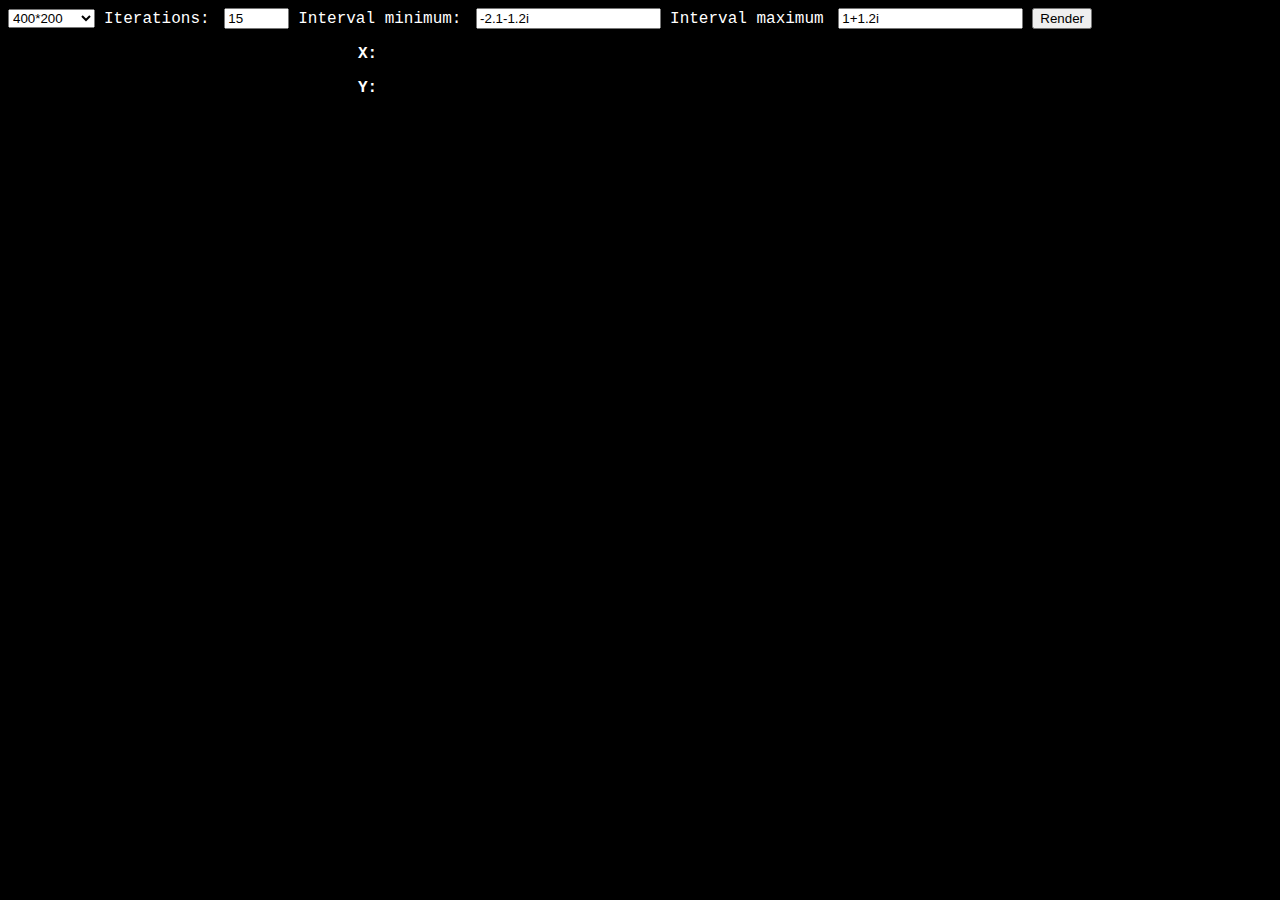
==== index.html @ 5e2f22f4 "Initial commit" ====
<!DOCTYPE HTML>
<html>
    <head>
        <script type="text/javascript" src="Complex.js"></script>
        <script type="text/javascript" src="timer.js"></script>
        <script type="text/javascript" src="color.js"></script>
        <script type="text/javascript" src="mandelbrot.js"></script>
                <link rel="stylesheet" href="style.css"/>
    </head>
    <body bgcolor="black">
        <div id="settings">
            <select id="dimensions">
                <option>400*200</option>
                <option>640*480</option>
                <option>840*680</option>
                <option>1024*768</option>
                <option>1200*720</option>
                <option>1440*900</option>
                <option>1920*1080</option>
            </select>
            <label for="iterations">
            Iterations:
            </label>
            <input type="text" value="15" size="5" id="iterations"/>
            <label for="min">
                Interval minimum:
            </label>
            <input type="text" value="-2.1-1.2i"  id="min"/>
            <label for="max">
                Interval maximum
            </label>
            <input type="text" value="1+1.2i" id="max"/>
            <input type="button" value="Render" id="render"/>
            <div id="wrapper">
            <div id="info">
                
            </div>
            <div id="realTimeInfo">
                <p>X:<span id="xCoord"></span></p>
                <p>Y:<span id="yCoord"></span></p>
            </div>
        </div>
            <div style="clear:both"></div>
        <canvas id="canvas">
    </canvas>
    <script type="text/javascript">
        (function(){
            //var mandel = new Mandelbrot(640,480,"canvas",new Complex(-2.5,-1.2),new Complex(1,1.2),15);
            document.getElementById("canvas").addEventListener("mousemove",getCoords,false);
            document.getElementById("canvas").addEventListener("mousedown",zoom,false);
            document.getElementById("render").addEventListener("click",init ,false);
            consoleFix();
            var timer = new Timer();
            var canvas  = document.getElementById("canvas");
            var ctx     = canvas.getContext("2d");
            var mandelBrot;
            var clicks = {
                x:undefined,
                y:undefined,
                down:false
            }

            function consoleFix(){
                if ( typeof(console) !== "object" ){
                    console = {};
                    console.log = function(s){};
                    return;
                }
                if ( typeof(console.log) !== "function" ){
                    console.log = function(s){};
                    return;
                }
            }

            function zoom(e){
                var coords = getRelativeCoords(e);
                if ( clicks.x !== undefined && clicks.y !== undefined ){
                        var x   = mandelBrot.xCoord(clicks.x);
                        var y   = mandelBrot.yCoord(clicks.y);
                        var x0  = mandelBrot.xCoord(coords.x);
                        var y0  = mandelBrot.yCoord(clicks.y + ( ( coords.x - clicks.x )/mandelBrot.aspectRatio) );
                        mandelBrot.zoom(x,y,x0,y0);
                        clicks.x = undefined;
                        clicks.y = undefined;  
                        clicks.down = false;
                        return;
                }
                clicks.x = coords.x;
                clicks.y = coords.y;
                clicks.down = true;
            }

            function getRelativeCoords(e){
                var x;
                var y;
                if (e.pageX || e.pageY) { 
                        x = e.pageX;
                        y = e.pageY;
                }
                else { 
                x = e.clientX + document.body.scrollLeft + document.documentElement.scrollLeft; 
                y = e.clientY + document.body.scrollTop + document.documentElement.scrollTop; 
                } 
                x -= canvas.offsetLeft;
                y -= canvas.offsetTop;
                return {"x":x,"y":y};
            }

            
            function getCoords(e){
                var coords = getRelativeCoords(e);
                var width       = coords.x - clicks.x;
                var height      = width/mandelBrot.aspectRatio;
                document.getElementById("xCoord").innerHTML = mandelBrot.xCoord(coords.x);
                document.getElementById("yCoord").innerHTML = mandelBrot.yCoord(coords.y);
                mandelBrot.draw();
                ctx.strokeStyle="#FF0000";
                ctx.strokeRect(clicks.x,clicks.y,width,height);
            }
            
            function init(){   
                var dimensions = document.getElementById("dimensions").value;
                dimensions = dimensions.split("*");
                var iterations = parseInt(document.getElementById("iterations").value);
                var min = findComplex(document.getElementById("min").value);
                var max = findComplex(document.getElementById("max").value);
                mandelBrot = new Mandelbrot(parseInt(dimensions[0]),parseInt(dimensions[1]),"canvas",min,max,iterations,timer,function(){
                    this.timer.end();
                    document.getElementById("info").innerHTML = "<p>Render time: "+this.timer.delta()/1000+" seconds</p><p>Total iteration: "+this.totalIter+"</p>";
                }); 
            }
            
            function findComplex(s){
                if ( typeof(s) === "string"){
                    s = s.replace(/\s+/,"");
                    var realRegExp = /^[+-]{0,1}([0-9]+\.[0-9]*|[0-9]*)/         //Find the real number
                    var imaginaryRegExp = /[+-]+([0-9]+\.[0-9]*|[0-9]*)(?=i)/    //Find the imaginary number
                    var re = s.match(realRegExp);
                    var im = s.match(imaginaryRegExp);
                    //console.log(re);
                    //console.log(im);
                    return new Complex(parseFloat(re[0]),parseFloat(im[0]));
                }
            }
        
            

           
        })();
                    /*
             * Test case for Chrome
             */
            function chromeTest(){
                var image = document.getElementById("canvas").getContext("2d").createImageData(10,10);
                var temp = [];
                for ( var y = 0; y < 10; y++){
                    for ( var x= 0; x < 10; x++){
                        temp.push(255);
                        temp.push(0);
                        temp.push(0);
                        temp.push(255);
                    }
                }
                image.data = temp;
                document.getElementById("canvas").getContext("2d").putImageData(image,0,0);
            }
    </script>
    </body>
</html>
---- style.css ----
/* 
    Document   : style
    Created on : Mar 8, 2011, 9:07:46 PM
    Author     : hugo
    Description:
        Purpose of the stylesheet follows.
*/

/* 
   TODO customize this sample style
   Syntax recommendation http://www.w3.org/TR/REC-CSS2/
*/

root { 
    display: block;
}

p{
    /**/
}

#settings{
    
}

#settings label{
    color:#FFF;
    font-family:"Courier New";
    margin-right: 5px;
}
#settings label,input,select{
    margin-right:5px
}


#canvas{
    border:2px solid #333;
    margin-top: 15px;
    display: none;
}

#info{
    margin-top: 5px;
    font-family:"Courier New";
    font-weight: bold;
    color: #fff;
    float: left;
    width: 350px;
}
#realTimeInfo{
    color: #FFF;
    font-family:"Courier New";
    font-weight: bold;
    float: left;
    width: 350px;
}
#box{
    height:250px;
    width: 250px;
    display:block;
    border:1px solid #F00;

}
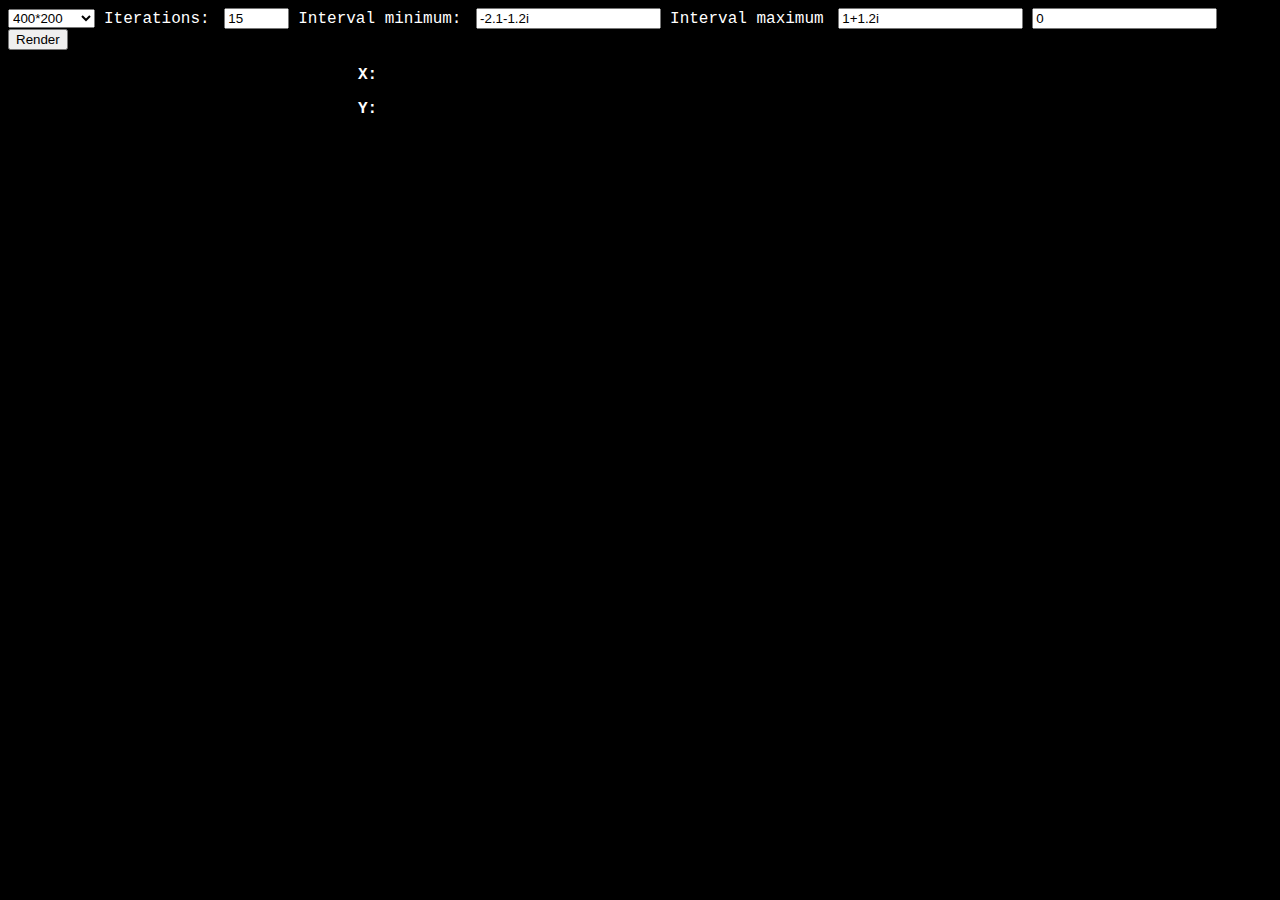
==== commit 760a34b2: "Fixed readme and added color changing" ====
--- a/index.html
+++ b/index.html
@@ -30,6 +30,7 @@
                 Interval maximum
             </label>
             <input type="text" value="1+1.2i" id="max"/>
+            <input type="text" value="0" id="hue"/>
             <input type="button" value="Render" id="render"/>
             <div id="wrapper">
             <div id="info">
@@ -124,7 +125,8 @@
                 var iterations = parseInt(document.getElementById("iterations").value);
                 var min = findComplex(document.getElementById("min").value);
                 var max = findComplex(document.getElementById("max").value);
-                mandelBrot = new Mandelbrot(parseInt(dimensions[0]),parseInt(dimensions[1]),"canvas",min,max,iterations,timer,function(){
+                var hue = parseInt(document.getElementById("hue").value);
+                mandelBrot = new Mandelbrot(parseInt(dimensions[0]),parseInt(dimensions[1]),"canvas",min,max,iterations,timer,hue,function(){
                     this.timer.end();
                     document.getElementById("info").innerHTML = "<p>Render time: "+this.timer.delta()/1000+" seconds</p><p>Total iteration: "+this.totalIter+"</p>";
                 }); 
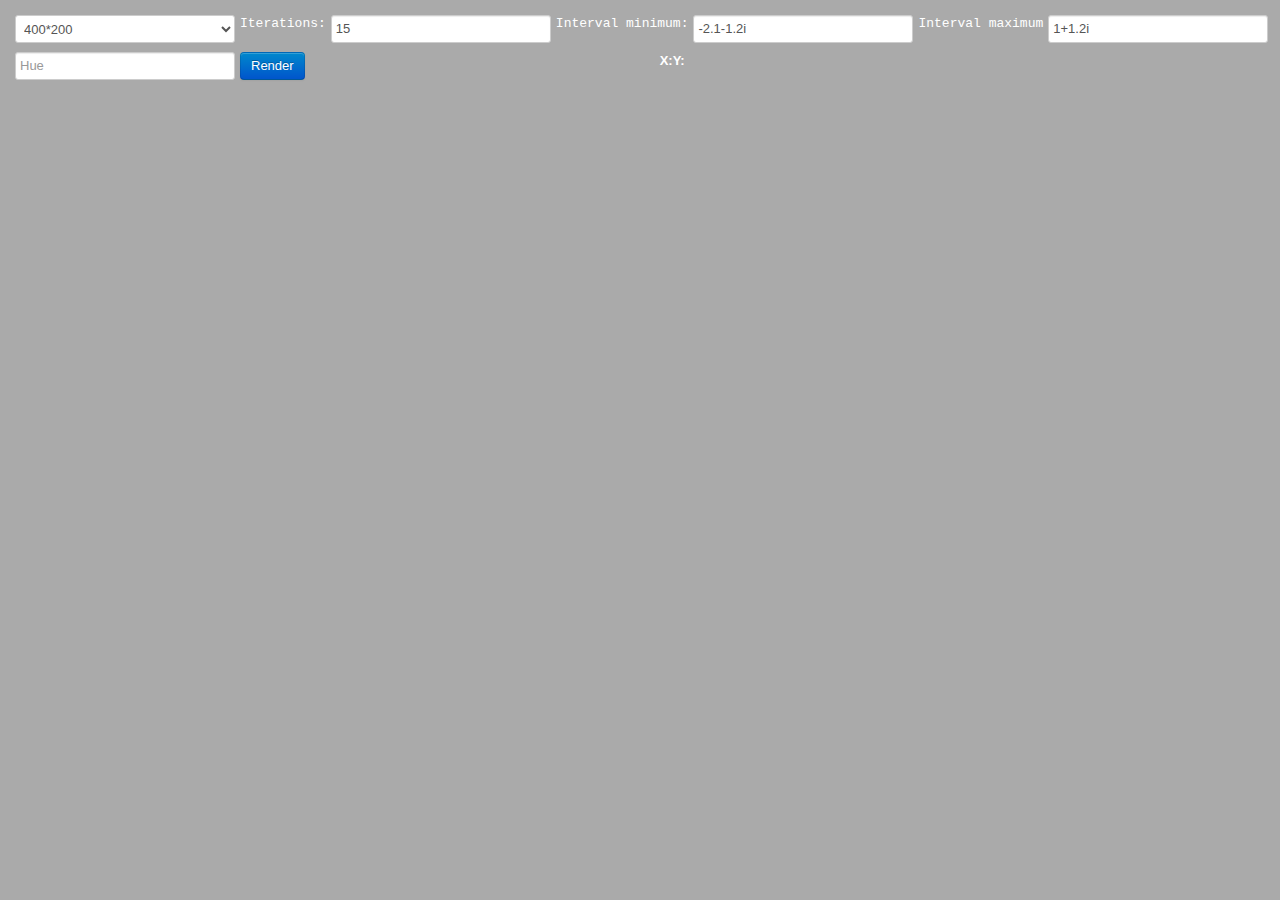
==== commit 9ca6e395: "Changed the style and add twitter bootstrap" ====
--- a/index.html
+++ b/index.html
@@ -1,11 +1,13 @@
 <!DOCTYPE HTML>
 <html>
     <head>
+        <link rel="stylesheet" href="bootstrap.min.css"/>
+        <link rel="stylesheet" href="style.css"/>
         <script type="text/javascript" src="Complex.js"></script>
         <script type="text/javascript" src="timer.js"></script>
         <script type="text/javascript" src="color.js"></script>
         <script type="text/javascript" src="mandelbrot.js"></script>
-                <link rel="stylesheet" href="style.css"/>
+
     </head>
     <body bgcolor="black">
         <div id="settings">
@@ -19,63 +21,74 @@
                 <option>1920*1080</option>
             </select>
             <label for="iterations">
-            Iterations:
+                Iterations:
             </label>
-            <input type="text" value="15" size="5" id="iterations"/>
+            <input type="text" value="15" size="5" title="iteratios" id="iterations"/>
             <label for="min">
                 Interval minimum:
             </label>
-            <input type="text" value="-2.1-1.2i"  id="min"/>
+            <input type="text" value="-2.1-1.2i"  title="min coordinates" id="min"/>
             <label for="max">
                 Interval maximum
             </label>
-            <input type="text" value="1+1.2i" id="max"/>
-            <input type="text" value="0" id="hue"/>
-            <input type="button" value="Render" id="render"/>
+            <input type="text" value="1+1.2i" title="max coordinates" id="max"/>
+            <input type="text" placeholder="Hue" title="Hue" id="hue"/>
+            <input type="button" value="Render" class="btn btn-primary" id="render"/>
             <div id="wrapper">
-            <div id="info">
-                
-            </div>
-            <div id="realTimeInfo">
-                <p>X:<span id="xCoord"></span></p>
-                <p>Y:<span id="yCoord"></span></p>
+                <div id="info">
+
+                </div>
+                <div id="realTimeInfo">
+                    <p>X:<span id="xCoord"></span></p>
+                    <p>Y:<span id="yCoord"></span></p>
+                </div>
             </div>
         </div>
-            <div style="clear:both"></div>
+        <div style="clear:both"></div>
         <canvas id="canvas">
-    </canvas>
-    <script type="text/javascript">
-        (function(){
-            //var mandel = new Mandelbrot(640,480,"canvas",new Complex(-2.5,-1.2),new Complex(1,1.2),15);
-            document.getElementById("canvas").addEventListener("mousemove",getCoords,false);
-            document.getElementById("canvas").addEventListener("mousedown",zoom,false);
-            document.getElementById("render").addEventListener("click",init ,false);
-            consoleFix();
-            var timer = new Timer();
-            var canvas  = document.getElementById("canvas");
-            var ctx     = canvas.getContext("2d");
-            var mandelBrot;
-            var clicks = {
-                x:undefined,
-                y:undefined,
-                down:false
-            }
+        </canvas>
+        <script type="text/javascript">
+            (function(){
+                //var mandel = new Mandelbrot(640,480,"canvas",new Complex(-2.5,-1.2),new Complex(1,1.2),15);
+                document.getElementById("canvas").addEventListener("mousemove",getCoords,false);
+                document.getElementById("canvas").addEventListener("mousedown",zoom,false);
+                document.getElementById("render").addEventListener("click",init ,false);
+                
+                var inputs = document.getElementsByTagName("input");
+                
+                for ( var x = 0; x < inputs.length; x++){
+                    inputs[x].addEventListener("keydown",function(e){
+                        if ( e.keyCode == 13)
+                            init();
+                    });
+                }
+                
+                consoleFix();
+                var timer = new Timer();
+                var canvas  = document.getElementById("canvas");
+                var ctx     = canvas.getContext("2d");
+                var mandelBrot;
+                var clicks = {
+                    x:undefined,
+                    y:undefined,
+                    down:false
+                }
 
-            function consoleFix(){
-                if ( typeof(console) !== "object" ){
-                    console = {};
-                    console.log = function(s){};
-                    return;
+                function consoleFix(){
+                    if ( typeof(console) !== "object" ){
+                        console = {};
+                        console.log = function(s){};
+                        return;
+                    }
+                    if ( typeof(console.log) !== "function" ){
+                        console.log = function(s){};
+                        return;
+                    }
                 }
-                if ( typeof(console.log) !== "function" ){
-                    console.log = function(s){};
-                    return;
-                }
-            }
 
-            function zoom(e){
-                var coords = getRelativeCoords(e);
-                if ( clicks.x !== undefined && clicks.y !== undefined ){
+                function zoom(e){
+                    var coords = getRelativeCoords(e);
+                    if ( clicks.x !== undefined && clicks.y !== undefined ){
                         var x   = mandelBrot.xCoord(clicks.x);
                         var y   = mandelBrot.yCoord(clicks.y);
                         var x0  = mandelBrot.xCoord(coords.x);
@@ -85,71 +98,71 @@
                         clicks.y = undefined;  
                         clicks.down = false;
                         return;
+                    }
+                    clicks.x = coords.x;
+                    clicks.y = coords.y;
+                    clicks.down = true;
                 }
-                clicks.x = coords.x;
-                clicks.y = coords.y;
-                clicks.down = true;
-            }
 
-            function getRelativeCoords(e){
-                var x;
-                var y;
-                if (e.pageX || e.pageY) { 
+                function getRelativeCoords(e){
+                    var x;
+                    var y;
+                    if (e.pageX || e.pageY) { 
                         x = e.pageX;
                         y = e.pageY;
+                    }
+                    else { 
+                        x = e.clientX + document.body.scrollLeft + document.documentElement.scrollLeft; 
+                        y = e.clientY + document.body.scrollTop + document.documentElement.scrollTop; 
+                    } 
+                    x -= canvas.offsetLeft;
+                    y -= canvas.offsetTop;
+                    return {"x":x,"y":y};
                 }
-                else { 
-                x = e.clientX + document.body.scrollLeft + document.documentElement.scrollLeft; 
-                y = e.clientY + document.body.scrollTop + document.documentElement.scrollTop; 
-                } 
-                x -= canvas.offsetLeft;
-                y -= canvas.offsetTop;
-                return {"x":x,"y":y};
-            }
 
             
-            function getCoords(e){
-                var coords = getRelativeCoords(e);
-                var width       = coords.x - clicks.x;
-                var height      = width/mandelBrot.aspectRatio;
-                document.getElementById("xCoord").innerHTML = mandelBrot.xCoord(coords.x);
-                document.getElementById("yCoord").innerHTML = mandelBrot.yCoord(coords.y);
-                mandelBrot.draw();
-                ctx.strokeStyle="#FF0000";
-                ctx.strokeRect(clicks.x,clicks.y,width,height);
-            }
+                function getCoords(e){
+                    var coords = getRelativeCoords(e);
+                    var width       = coords.x - clicks.x;
+                    var height      = width/mandelBrot.aspectRatio;
+                    document.getElementById("xCoord").innerHTML = mandelBrot.xCoord(coords.x);
+                    document.getElementById("yCoord").innerHTML = mandelBrot.yCoord(coords.y);
+                    mandelBrot.draw();
+                    ctx.strokeStyle="#FF0000";
+                    ctx.strokeRect(clicks.x,clicks.y,width,height);
+                }
             
-            function init(){   
-                var dimensions = document.getElementById("dimensions").value;
-                dimensions = dimensions.split("*");
-                var iterations = parseInt(document.getElementById("iterations").value);
-                var min = findComplex(document.getElementById("min").value);
-                var max = findComplex(document.getElementById("max").value);
-                var hue = parseInt(document.getElementById("hue").value);
-                mandelBrot = new Mandelbrot(parseInt(dimensions[0]),parseInt(dimensions[1]),"canvas",min,max,iterations,timer,hue,function(){
-                    this.timer.end();
-                    document.getElementById("info").innerHTML = "<p>Render time: "+this.timer.delta()/1000+" seconds</p><p>Total iteration: "+this.totalIter+"</p>";
-                }); 
-            }
+                function init(){   
+                    var dimensions = document.getElementById("dimensions").value;
+                    dimensions = dimensions.split("*");
+                    var iterations = parseInt(document.getElementById("iterations").value);
+                    var min = findComplex(document.getElementById("min").value);
+                    var max = findComplex(document.getElementById("max").value);
+                    var hue = parseInt(document.getElementById("hue").value) || 0;
+                    mandelBrot = new Mandelbrot(parseInt(dimensions[0]),parseInt(dimensions[1]),"canvas",min,max,iterations,timer,hue,function(){
+                        this.timer.end();
+                        document.getElementById("info").innerHTML = "<p>Render time: "+this.timer.delta()/1000+" seconds</p><p>Total iteration: "+this.totalIter+"</p>";
+                    }); 
+                }
             
-            function findComplex(s){
-                if ( typeof(s) === "string"){
-                    s = s.replace(/\s+/,"");
-                    var realRegExp = /^[+-]{0,1}([0-9]+\.[0-9]*|[0-9]*)/         //Find the real number
-                    var imaginaryRegExp = /[+-]+([0-9]+\.[0-9]*|[0-9]*)(?=i)/    //Find the imaginary number
-                    var re = s.match(realRegExp);
-                    var im = s.match(imaginaryRegExp);
-                    //console.log(re);
-                    //console.log(im);
-                    return new Complex(parseFloat(re[0]),parseFloat(im[0]));
+                function findComplex(s){
+                    if ( typeof(s) === "string"){
+                        s = s.replace(/\s+/,"");
+                        var realRegExp = /^[+-]{0,1}([0-9]+\.[0-9]*|[0-9]*)/         //Find the real number
+                        var imaginaryRegExp = /[+-]+([0-9]+\.[0-9]*|[0-9]*)(?=i)/    //Find the imaginary number
+                        var re = s.match(realRegExp);
+                        var im = s.match(imaginaryRegExp);
+                        //console.log(re);
+                        //console.log(im);
+                        return new Complex(parseFloat(re[0]),parseFloat(im[0]));
+                    }
                 }
-            }
         
             
 
            
-        })();
-                    /*
+            })();
+            /*
              * Test case for Chrome
              */
             function chromeTest(){
@@ -166,6 +179,6 @@
                 image.data = temp;
                 document.getElementById("canvas").getContext("2d").putImageData(image,0,0);
             }
-    </script>
+        </script>
     </body>
 </html>
--- a/style.css
+++ b/style.css
@@ -15,13 +15,23 @@
     display: block;
 }
 
+body{
+    background: #AAA;
+}
+
 p{
     /**/
 }
 
 #settings{
-    
+    padding: 15px;
+    width: 100%;
 }
+
+#settings *{
+    float:left;
+}
+
 
 #settings label{
     color:#FFF;
@@ -37,6 +47,7 @@
     border:2px solid #333;
     margin-top: 15px;
     display: none;
+    margin-left: 5px;
 }
 
 #info{
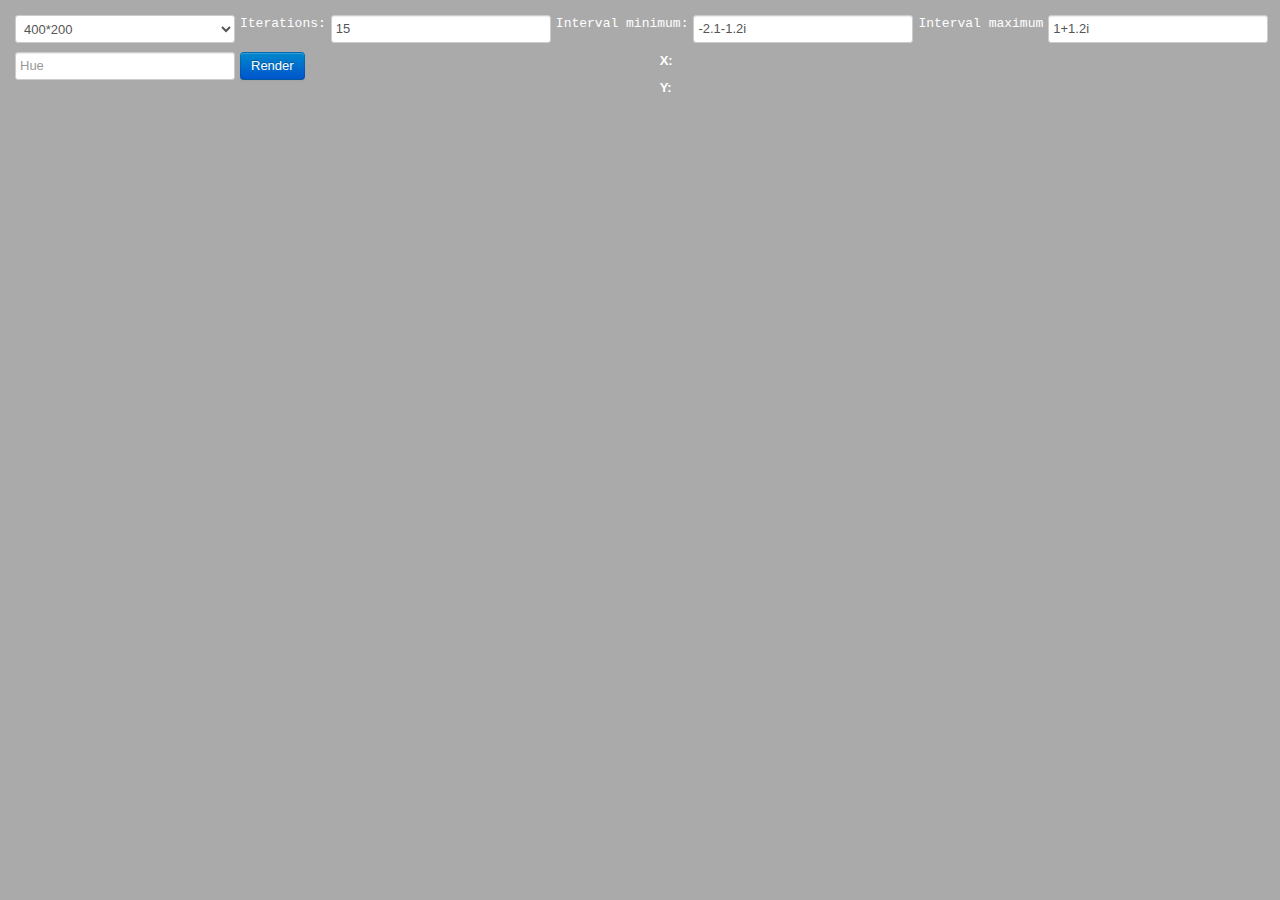
==== commit 0b1a7e37: "Adopting the UI for smaller screens." ====
--- a/index.html
+++ b/index.html
@@ -34,14 +34,14 @@
             <input type="text" value="1+1.2i" title="max coordinates" id="max"/>
             <input type="text" placeholder="Hue" title="Hue" id="hue"/>
             <input type="button" value="Render" class="btn btn-primary" id="render"/>
-            <div id="wrapper">
-                <div id="info">
+        </div>
+        <div id="wrapper">
+            <div id="info">
 
-                </div>
-                <div id="realTimeInfo">
-                    <p>X:<span id="xCoord"></span></p>
-                    <p>Y:<span id="yCoord"></span></p>
-                </div>
+            </div>
+            <div id="realTimeInfo">
+                <p>X:<span id="xCoord"></span></p>
+                <p>Y:<span id="yCoord"></span></p>
             </div>
         </div>
         <div style="clear:both"></div>
@@ -53,16 +53,16 @@
                 document.getElementById("canvas").addEventListener("mousemove",getCoords,false);
                 document.getElementById("canvas").addEventListener("mousedown",zoom,false);
                 document.getElementById("render").addEventListener("click",init ,false);
-                
+
                 var inputs = document.getElementsByTagName("input");
-                
+
                 for ( var x = 0; x < inputs.length; x++){
                     inputs[x].addEventListener("keydown",function(e){
                         if ( e.keyCode == 13)
                             init();
                     });
                 }
-                
+
                 consoleFix();
                 var timer = new Timer();
                 var canvas  = document.getElementById("canvas");
@@ -75,14 +75,11 @@
                 }
 
                 function consoleFix(){
-                    if ( typeof(console) !== "object" ){
-                        console = {};
-                        console.log = function(s){};
-                        return;
+                    if ( typeof(window.console) !== "object" ){
+                        window.console = {};
                     }
-                    if ( typeof(console.log) !== "function" ){
-                        console.log = function(s){};
-                        return;
+                    if ( typeof(window.console.log) !== "function" ){
+                        window.console.log = function(s){};
                     }
                 }
 
@@ -95,7 +92,7 @@
                         var y0  = mandelBrot.yCoord(clicks.y + ( ( coords.x - clicks.x )/mandelBrot.aspectRatio) );
                         mandelBrot.zoom(x,y,x0,y0);
                         clicks.x = undefined;
-                        clicks.y = undefined;  
+                        clicks.y = undefined;
                         clicks.down = false;
                         return;
                     }
@@ -107,20 +104,20 @@
                 function getRelativeCoords(e){
                     var x;
                     var y;
-                    if (e.pageX || e.pageY) { 
+                    if (e.pageX || e.pageY) {
                         x = e.pageX;
                         y = e.pageY;
                     }
-                    else { 
-                        x = e.clientX + document.body.scrollLeft + document.documentElement.scrollLeft; 
-                        y = e.clientY + document.body.scrollTop + document.documentElement.scrollTop; 
-                    } 
+                    else {
+                        x = e.clientX + document.body.scrollLeft + document.documentElement.scrollLeft;
+                        y = e.clientY + document.body.scrollTop + document.documentElement.scrollTop;
+                    }
                     x -= canvas.offsetLeft;
                     y -= canvas.offsetTop;
                     return {"x":x,"y":y};
                 }
 
-            
+
                 function getCoords(e){
                     var coords = getRelativeCoords(e);
                     var width       = coords.x - clicks.x;
@@ -131,8 +128,8 @@
                     ctx.strokeStyle="#FF0000";
                     ctx.strokeRect(clicks.x,clicks.y,width,height);
                 }
-            
-                function init(){   
+
+                function init(){
                     var dimensions = document.getElementById("dimensions").value;
                     dimensions = dimensions.split("*");
                     var iterations = parseInt(document.getElementById("iterations").value);
@@ -142,9 +139,9 @@
                     mandelBrot = new Mandelbrot(parseInt(dimensions[0]),parseInt(dimensions[1]),"canvas",min,max,iterations,timer,hue,function(){
                         this.timer.end();
                         document.getElementById("info").innerHTML = "<p>Render time: "+this.timer.delta()/1000+" seconds</p><p>Total iteration: "+this.totalIter+"</p>";
-                    }); 
+                    });
                 }
-            
+
                 function findComplex(s){
                     if ( typeof(s) === "string"){
                         s = s.replace(/\s+/,"");
@@ -157,28 +154,7 @@
                         return new Complex(parseFloat(re[0]),parseFloat(im[0]));
                     }
                 }
-        
-            
-
-           
             })();
-            /*
-             * Test case for Chrome
-             */
-            function chromeTest(){
-                var image = document.getElementById("canvas").getContext("2d").createImageData(10,10);
-                var temp = [];
-                for ( var y = 0; y < 10; y++){
-                    for ( var x= 0; x < 10; x++){
-                        temp.push(255);
-                        temp.push(0);
-                        temp.push(0);
-                        temp.push(255);
-                    }
-                }
-                image.data = temp;
-                document.getElementById("canvas").getContext("2d").putImageData(image,0,0);
-            }
         </script>
     </body>
 </html>
